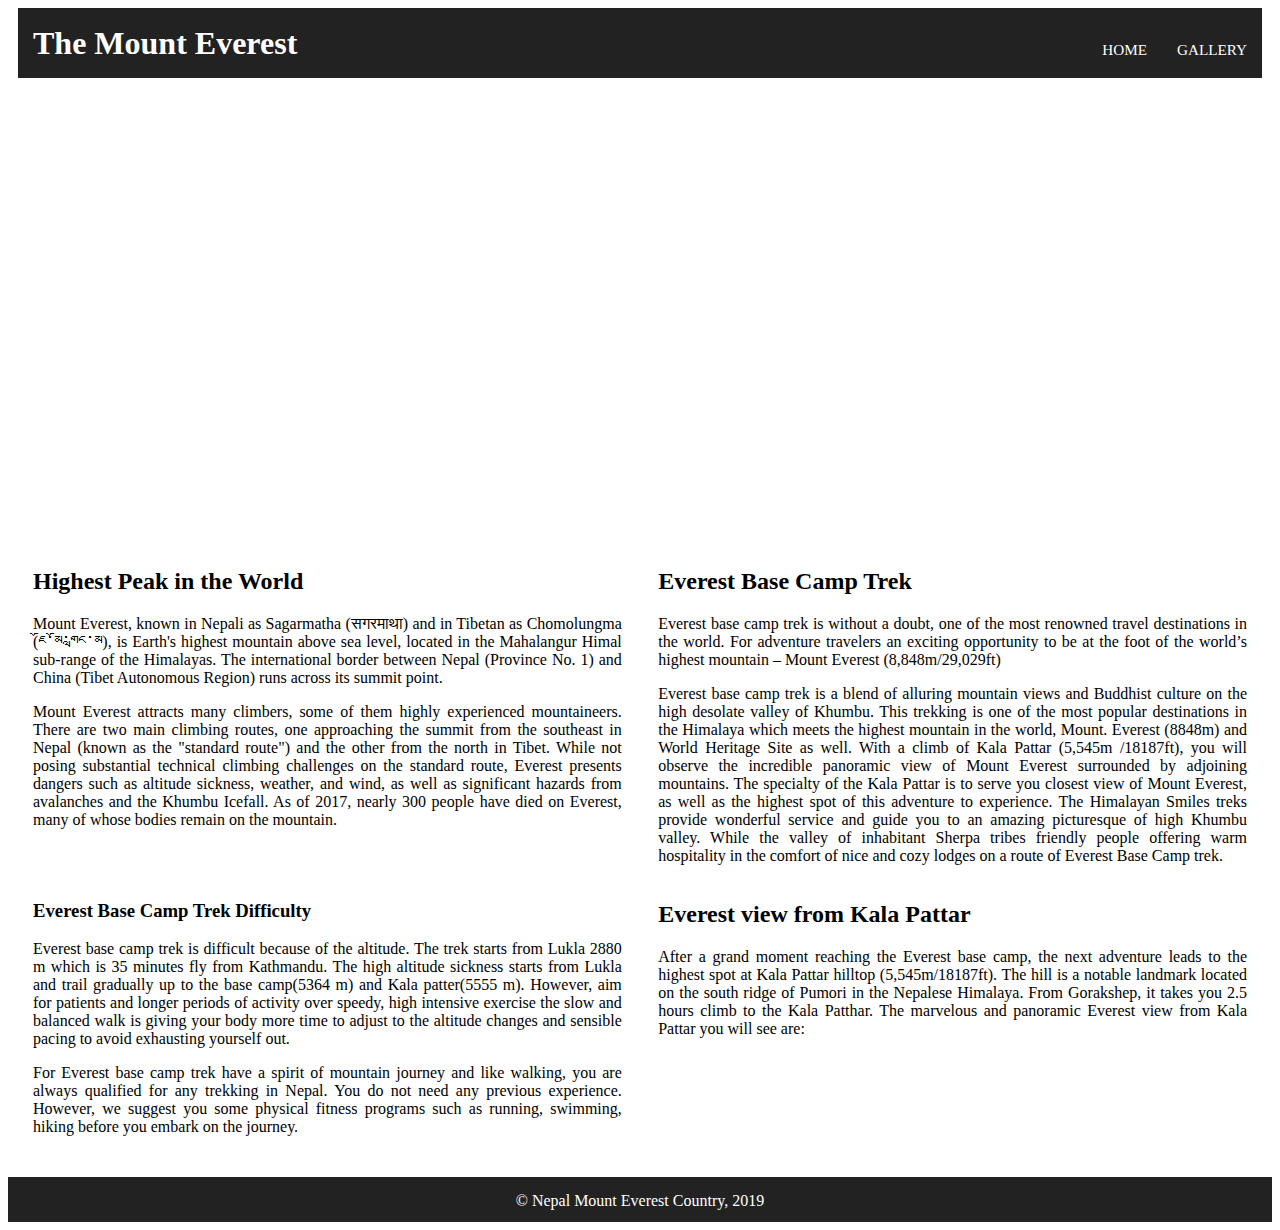
==== Index.html @ a77e6cbc "Initial Commit" ====
<!DOCTYPE html>
<html lang="en">
<head>
    <meta charset="UTF-8">
    <meta name="viewport" content="width=device-width, initial-scale=1.0">
    <meta http-equiv="X-UA-Compatible" content="ie=edge">
    <title>Mount Everest</title>
    <link rel="stylesheet" href="CSS\style.css">
    <link href="https://stackpath.bootstrapcdn.com/font-awesome/4.7.0/css/font-awesome.min.css" rel="stylesheet" integrity="sha384-wvfXpqpZZVQGK6TAh5PVlGOfQNHSoD2xbE+QkPxCAFlNEevoEH3Sl0sibVcOQVnN" crossorigin="anonymous">
    <!-- <link rel="stylesheet" href="CSS\flexbox.css"> -->
</head>
<body>
    <div class="Nav-img">
        <header class = "main-header">
            <h1 class="site-name"><a href="#">The Mount Everest</a></h1>    
            <ul class="main-nav">
                <li><a href="Index.html">Home</a></li>
                <li><a href="secondPage.html">Gallery</a></li>
                <!-- <li><a href="#">Nav 3</a></li>  
                <li><a href="#"> Nav 4</a></li>    -->
            </ul>
            <!-- <div class="menu-burger"><i class="fa fa-bars" aria-hidden="true"></i></div> -->
        </header>

        <div class="banner">
            <!-- <img class="logo" src="img/Mount_Everest_as_seen_from_Drukair2_PLW_edit.jpg" alt="Mount Everest" /> -->
        <!--<h1 class="headline"> The Mount Everest </h1>-->
            <span class="tagline"> The highest peak in the world</span>
        </div>
    </div> <!--Nav-img-->

    <div class="row">
        <div class="Primary col">

            <h2>Highest Peak in the World</h2>

            <p>Mount Everest, known in Nepali as Sagarmatha (सगरमाथा) and in Tibetan as Chomolungma (ཇོ་མོ་གླང་མ), is Earth's highest mountain above sea level, located in the Mahalangur Himal sub-range of the Himalayas. The international border between Nepal (Province No. 1) and China (Tibet Autonomous Region) runs across its summit point.</p>

            <p>Mount Everest attracts many climbers, some of them highly experienced mountaineers. There are two main climbing routes, one approaching the summit from the southeast in Nepal (known as the "standard route") and the other from the north in Tibet. While not posing substantial technical climbing challenges on the standard route, Everest presents dangers such as altitude sickness, weather, and wind, as well as significant hazards from avalanches and the Khumbu Icefall. As of 2017, nearly 300 people have died on Everest, many of whose bodies remain on the mountain.</p>
        </div> <!--/.primary-->

        <div class="secondary col">
            <h2>Everest Base Camp Trek</h2>
            <p>Everest base camp trek is without a doubt, one of the most renowned travel destinations in the world. For adventure travelers an exciting opportunity to be at the foot of the world’s highest mountain – Mount Everest (8,848m/29,029ft)</p>

            <p>Everest base camp trek is a blend of alluring mountain views and Buddhist culture on the high desolate valley of Khumbu. This trekking is one of the most popular destinations in the Himalaya which meets the highest mountain in the world, Mount. Everest (8848m) and World Heritage Site as well. With a climb of Kala Pattar (5,545m /18187ft), you will observe the incredible panoramic view of Mount Everest surrounded by adjoining mountains. The specialty of the Kala Pattar is to serve you closest view of Mount Everest, as well as the highest spot of this adventure to experience. The Himalayan Smiles treks provide wonderful service and guide you to an amazing picturesque of high Khumbu valley. While the valley of inhabitant Sherpa tribes friendly people offering warm hospitality in the comfort of nice and cozy lodges on a route of Everest Base Camp trek.</p>

        </div> <!--/.secondary-->

        <div class="third col">

            <h3>Everest Base Camp Trek Difficulty</h3>
            <p> Everest base camp trek is difficult because of the altitude. The trek starts from Lukla 2880 m which is 35 minutes fly from Kathmandu. The high altitude sickness starts from Lukla and trail gradually up to the base camp(5364 m) and Kala patter(5555 m). However, aim for patients and longer periods of activity over speedy, high intensive exercise the slow and balanced walk is giving your body more time to adjust to the altitude changes and sensible pacing to avoid exhausting yourself out.</p>
            <p>For Everest base camp trek have a spirit of mountain journey and like walking, you are always qualified for any trekking in Nepal. You do not need any previous experience. However, we suggest you some physical fitness programs such as running, swimming, hiking before you embark on the journey.</p>

        </div>

        <div class="fourth col">
            <h2>Everest view from Kala Pattar</h2>
            <p>After a grand moment reaching the Everest base camp, the next adventure leads to the highest spot at Kala Pattar hilltop (5,545m/18187ft). The hill is a notable landmark located on the south ridge of Pumori in the Nepalese Himalaya. From Gorakshep, it takes you 2.5 hours climb to the Kala Patthar. The marvelous and panoramic Everest view from Kala Pattar you will see are:</p>
        </div>
        
            <!-- <div class="fifth col">
    
            <ul>
                <li>Mt Everest (8,848m/29, 028ft)</li>
                <li>Lhotse (8,516 m/24,940 ft)</li>
                <li>Nuptse (7,855m/25,772 ft)</li>
                <li>Makalu (8,463m/27758ft)</li>
                <li>Pumori (7,161m/23488ft)</li>
                <li>Tharmarsarku (6,623m/21723ft)</li>
                <li>Mt. Amadablam (6,812m/22349.08ft)</li>

            </ul>
        </div>

        <div class="sixth col">

            <h2>Everest base camp trek Highlights</h2>
            <ul>
                <li>An exciting mountain flight of Kathmandu / Lukla.</li>
                <li> Namche Bazaar, the gateway of Mt. Everest</li>
                <li>Sherpa culture and lifestyle in Khumjung</li>
                <li>Everest panoramic view from Syangboche.</li>
                <li>Tengboche monastery</li>
                <li>Climbing to Kala Patthar (5545m)</li>
                <li> Great view of Mt, Everest, Mt Lhotse and other mountains from Kala Patthar.</li>
                <li>Touch foot of the word highest mountain Mt. Everest (8848 m).</li>

            </ul>
        </div>

        <div class="seventh col">

            <h2>Trip Fact</h2>
            <ul>
                <li>Trip Duration: 14 days </li>
                <li>Trip code: HST-ET-12 </li>
                <li>Trek start/end: Lukla/Lukla </li>
                <li>Grade: Moderate </li>
                <li>Trek start: 2810m/9216ft </li>
                <li>Highest elevation: 5545m </li>
                <li>Group size: Minimum 2 </li>
                <li>Best season: September, October, November, December, February to April </li>
                <li>Mode of trekking : Teahouse </li>
            </ul> -->
        </div>
    </div>

    <footer class="main-footer">
        <span>&copy; Nepal Mount Everest Country, 2019</span>
    </footer>
    <script src="Js/script.js"></script>
</body>
</html>
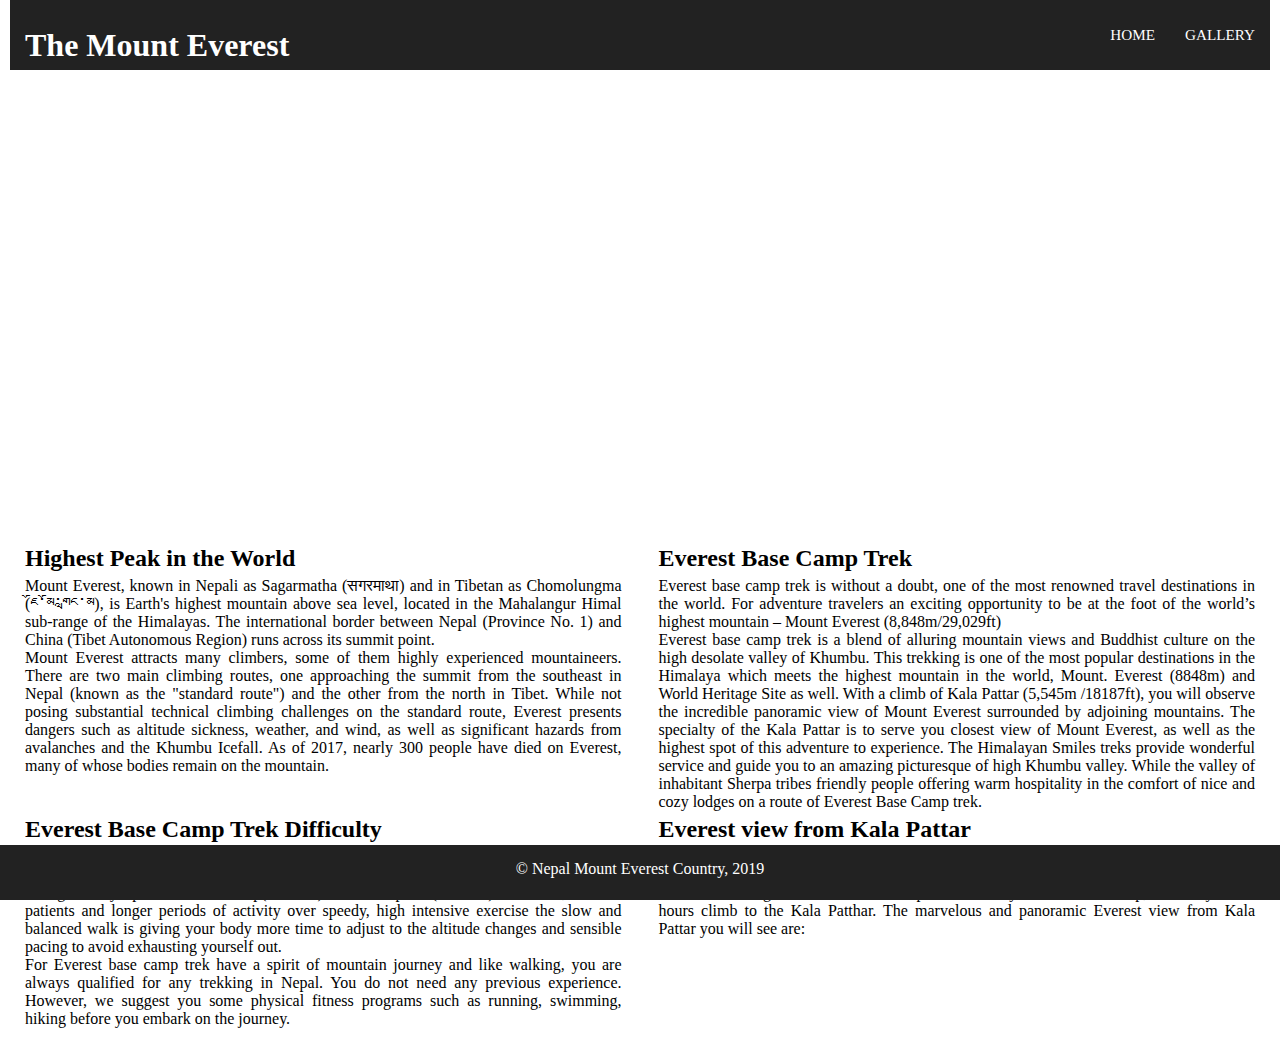
==== commit 1910e2b3: "Second push for final check" ====
--- a/Index.html
+++ b/Index.html
@@ -12,19 +12,20 @@
 <body>
     <div class="Nav-img">
         <header class = "main-header">
-            <h1 class="site-name"><a href="#">The Mount Everest</a></h1>    
-            <ul class="main-nav">
-                <li><a href="Index.html">Home</a></li>
-                <li><a href="secondPage.html">Gallery</a></li>
-                <!-- <li><a href="#">Nav 3</a></li>  
-                <li><a href="#"> Nav 4</a></li>    -->
-            </ul>
-            <!-- <div class="menu-burger"><i class="fa fa-bars" aria-hidden="true"></i></div> -->
+            <h1 class="site-name"><a href="#">The Mount Everest</a></h1>
+            <nav>
+                <ul class="main-nav">
+                    <li><a class="active" href="Index.html">Home</a></li>
+                    <li><a href="secondPage.html">Gallery</a></li>
+                    <!-- <li><a href="#">Nav 3</a></li>  
+                    <li><a href="#"> Nav 4</a></li>    -->
+                </ul>
+            </nav>
+            <div class="menu-burger"><i class="fa fa-bars" aria-hidden="true"></i></div> 
+            
         </header>
 
         <div class="banner">
-            <!-- <img class="logo" src="img/Mount_Everest_as_seen_from_Drukair2_PLW_edit.jpg" alt="Mount Everest" /> -->
-        <!--<h1 class="headline"> The Mount Everest </h1>-->
             <span class="tagline"> The highest peak in the world</span>
         </div>
     </div> <!--Nav-img-->
@@ -49,7 +50,7 @@
 
         <div class="third col">
 
-            <h3>Everest Base Camp Trek Difficulty</h3>
+            <h2>Everest Base Camp Trek Difficulty</h2>
             <p> Everest base camp trek is difficult because of the altitude. The trek starts from Lukla 2880 m which is 35 minutes fly from Kathmandu. The high altitude sickness starts from Lukla and trail gradually up to the base camp(5364 m) and Kala patter(5555 m). However, aim for patients and longer periods of activity over speedy, high intensive exercise the slow and balanced walk is giving your body more time to adjust to the altitude changes and sensible pacing to avoid exhausting yourself out.</p>
             <p>For Everest base camp trek have a spirit of mountain journey and like walking, you are always qualified for any trekking in Nepal. You do not need any previous experience. However, we suggest you some physical fitness programs such as running, swimming, hiking before you embark on the journey.</p>
 
@@ -60,51 +61,6 @@
             <p>After a grand moment reaching the Everest base camp, the next adventure leads to the highest spot at Kala Pattar hilltop (5,545m/18187ft). The hill is a notable landmark located on the south ridge of Pumori in the Nepalese Himalaya. From Gorakshep, it takes you 2.5 hours climb to the Kala Patthar. The marvelous and panoramic Everest view from Kala Pattar you will see are:</p>
         </div>
         
-            <!-- <div class="fifth col">
-    
-            <ul>
-                <li>Mt Everest (8,848m/29, 028ft)</li>
-                <li>Lhotse (8,516 m/24,940 ft)</li>
-                <li>Nuptse (7,855m/25,772 ft)</li>
-                <li>Makalu (8,463m/27758ft)</li>
-                <li>Pumori (7,161m/23488ft)</li>
-                <li>Tharmarsarku (6,623m/21723ft)</li>
-                <li>Mt. Amadablam (6,812m/22349.08ft)</li>
-
-            </ul>
-        </div>
-
-        <div class="sixth col">
-
-            <h2>Everest base camp trek Highlights</h2>
-            <ul>
-                <li>An exciting mountain flight of Kathmandu / Lukla.</li>
-                <li> Namche Bazaar, the gateway of Mt. Everest</li>
-                <li>Sherpa culture and lifestyle in Khumjung</li>
-                <li>Everest panoramic view from Syangboche.</li>
-                <li>Tengboche monastery</li>
-                <li>Climbing to Kala Patthar (5545m)</li>
-                <li> Great view of Mt, Everest, Mt Lhotse and other mountains from Kala Patthar.</li>
-                <li>Touch foot of the word highest mountain Mt. Everest (8848 m).</li>
-
-            </ul>
-        </div>
-
-        <div class="seventh col">
-
-            <h2>Trip Fact</h2>
-            <ul>
-                <li>Trip Duration: 14 days </li>
-                <li>Trip code: HST-ET-12 </li>
-                <li>Trek start/end: Lukla/Lukla </li>
-                <li>Grade: Moderate </li>
-                <li>Trek start: 2810m/9216ft </li>
-                <li>Highest elevation: 5545m </li>
-                <li>Group size: Minimum 2 </li>
-                <li>Best season: September, October, November, December, February to April </li>
-                <li>Mode of trekking : Teahouse </li>
-            </ul> -->
-        </div>
     </div>
 
     <footer class="main-footer">
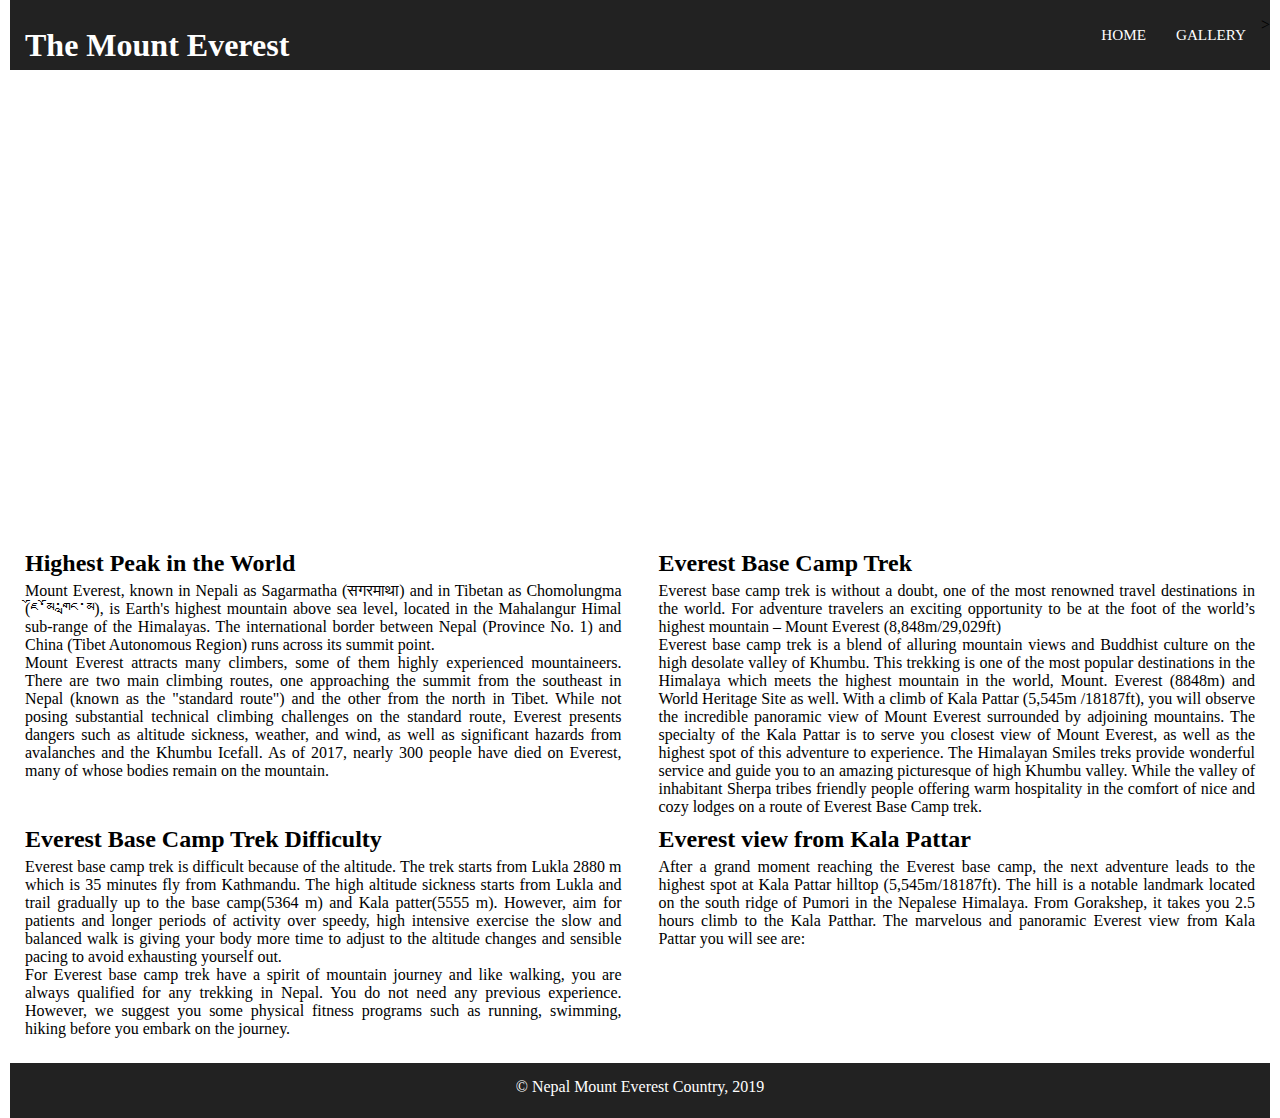
==== commit e5dcd695: "Third Push for review" ====
--- a/Index.html
+++ b/Index.html
@@ -6,66 +6,69 @@
     <meta http-equiv="X-UA-Compatible" content="ie=edge">
     <title>Mount Everest</title>
     <link rel="stylesheet" href="CSS\style.css">
-    <link href="https://stackpath.bootstrapcdn.com/font-awesome/4.7.0/css/font-awesome.min.css" rel="stylesheet" integrity="sha384-wvfXpqpZZVQGK6TAh5PVlGOfQNHSoD2xbE+QkPxCAFlNEevoEH3Sl0sibVcOQVnN" crossorigin="anonymous">
-    <!-- <link rel="stylesheet" href="CSS\flexbox.css"> -->
+    <link href="https://stackpath.bootstrapcdn.com/font-awesome/4.7.0/css/font-awesome.min.css" rel="stylesheet" integrity="sha384-wvfXpqpZZVQGK6TAh5PVlGOfQNHSoD2xbE+QkPxCAFlNEevoEH3Sl0sibVcOQVnN" crossorigin="anonymous"> <!--Bootstrap CDN-->
+    
 </head>
 <body>
-    <div class="Nav-img">
-        <header class = "main-header">
-            <h1 class="site-name"><a href="#">The Mount Everest</a></h1>
-            <nav>
-                <ul class="main-nav">
-                    <li><a class="active" href="Index.html">Home</a></li>
-                    <li><a href="secondPage.html">Gallery</a></li>
-                    <!-- <li><a href="#">Nav 3</a></li>  
-                    <li><a href="#"> Nav 4</a></li>    -->
-                </ul>
-            </nav>
-            <div class="menu-burger"><i class="fa fa-bars" aria-hidden="true"></i></div> 
+    <div class="wrap">
+        <div class="Nav-img"> <!--Container that wraps header, navigation links and toggle menu for mobile devices-->
+            <header class = "main-header">
+                <h1 class="site-name"><a href="#">The Mount Everest</a></h1>
+                <nav>
+                    <ul class="main-nav">
+                        <li><a class="active" href="Index.html">Home</a></li>
+                        <li><a href="secondPage.html">Gallery</a></li>>
+                    </ul>
+                </nav>
+                <div class="menu-burger"><i class="fa fa-bars" aria-hidden="true"></i></div> 
+                
+            </header>
+
+            <div class="banner"> <!--Container that contains background image through CSS-->
+                <span class="tagline"> The highest peak in the world</span>
+            </div>
+        </div> <!--End of Nav-img container-->
+
+        <div class="row"> <!--Main contents of the body-->
+            <div class="Primary col">
+
+                <h2>Highest Peak in the World</h2>
+
+                <p>Mount Everest, known in Nepali as Sagarmatha (सगरमाथा) and in Tibetan as Chomolungma (ཇོ་མོ་གླང་མ), is Earth's highest mountain above sea level, located in the Mahalangur Himal sub-range of the Himalayas. The international border between Nepal (Province No. 1) and China (Tibet Autonomous Region) runs across its summit point.</p>
+
+                <p>Mount Everest attracts many climbers, some of them highly experienced mountaineers. There are two main climbing routes, one approaching the summit from the southeast in Nepal (known as the "standard route") and the other from the north in Tibet. While not posing substantial technical climbing challenges on the standard route, Everest presents dangers such as altitude sickness, weather, and wind, as well as significant hazards from avalanches and the Khumbu Icefall. As of 2017, nearly 300 people have died on Everest, many of whose bodies remain on the mountain.</p>
+            </div> <!--./primary -->
+
+             <div class="secondary col">
+                <h2>Everest Base Camp Trek</h2>
+                <p>Everest base camp trek is without a doubt, one of the most renowned travel destinations in the world. For adventure travelers an exciting opportunity to be at the foot of the world’s highest mountain – Mount Everest (8,848m/29,029ft)</p>
+
+                <p>Everest base camp trek is a blend of alluring mountain views and Buddhist culture on the high desolate valley of Khumbu. This trekking is one of the most popular destinations in the Himalaya which meets the highest mountain in the world, Mount. Everest (8848m) and World Heritage Site as well. With a climb of Kala Pattar (5,545m /18187ft), you will observe the incredible panoramic view of Mount Everest surrounded by adjoining mountains. The specialty of the Kala Pattar is to serve you closest view of Mount Everest, as well as the highest spot of this adventure to experience. The Himalayan Smiles treks provide wonderful service and guide you to an amazing picturesque of high Khumbu valley. While the valley of inhabitant Sherpa tribes friendly people offering warm hospitality in the comfort of nice and cozy lodges on a route of Everest Base Camp trek.</p>
+
+            </div> <!--/.secondary -->
+
+             <div class="third col">
+
+                <h2>Everest Base Camp Trek Difficulty</h2>
+                <p> Everest base camp trek is difficult because of the altitude. The trek starts from Lukla 2880 m which is 35 minutes fly from Kathmandu. The high altitude sickness starts from Lukla and trail gradually up to the base camp(5364 m) and Kala patter(5555 m). However, aim for patients and longer periods of activity over speedy, high intensive exercise the slow and balanced walk is giving your body more time to adjust to the altitude changes and sensible pacing to avoid exhausting yourself out.</p>
+                <p>For Everest base camp trek have a spirit of mountain journey and like walking, you are always qualified for any trekking in Nepal. You do not need any previous experience. However, we suggest you some physical fitness programs such as running, swimming, hiking before you embark on the journey.</p>
+
+            </div> <!--/.third-->
+
+            <div class="fourth col">
+                <h2>Everest view from Kala Pattar</h2>
+                <p>After a grand moment reaching the Everest base camp, the next adventure leads to the highest spot at Kala Pattar hilltop (5,545m/18187ft). The hill is a notable landmark located on the south ridge of Pumori in the Nepalese Himalaya. From Gorakshep, it takes you 2.5 hours climb to the Kala Patthar. The marvelous and panoramic Everest view from Kala Pattar you will see are:</p>
+            </div>
             
-        </header>
-
-        <div class="banner">
-            <span class="tagline"> The highest peak in the world</span>
-        </div>
-    </div> <!--Nav-img-->
-
-    <div class="row">
-        <div class="Primary col">
-
-            <h2>Highest Peak in the World</h2>
-
-            <p>Mount Everest, known in Nepali as Sagarmatha (सगरमाथा) and in Tibetan as Chomolungma (ཇོ་མོ་གླང་མ), is Earth's highest mountain above sea level, located in the Mahalangur Himal sub-range of the Himalayas. The international border between Nepal (Province No. 1) and China (Tibet Autonomous Region) runs across its summit point.</p>
-
-            <p>Mount Everest attracts many climbers, some of them highly experienced mountaineers. There are two main climbing routes, one approaching the summit from the southeast in Nepal (known as the "standard route") and the other from the north in Tibet. While not posing substantial technical climbing challenges on the standard route, Everest presents dangers such as altitude sickness, weather, and wind, as well as significant hazards from avalanches and the Khumbu Icefall. As of 2017, nearly 300 people have died on Everest, many of whose bodies remain on the mountain.</p>
-        </div> <!--/.primary-->
-
-        <div class="secondary col">
-            <h2>Everest Base Camp Trek</h2>
-            <p>Everest base camp trek is without a doubt, one of the most renowned travel destinations in the world. For adventure travelers an exciting opportunity to be at the foot of the world’s highest mountain – Mount Everest (8,848m/29,029ft)</p>
-
-            <p>Everest base camp trek is a blend of alluring mountain views and Buddhist culture on the high desolate valley of Khumbu. This trekking is one of the most popular destinations in the Himalaya which meets the highest mountain in the world, Mount. Everest (8848m) and World Heritage Site as well. With a climb of Kala Pattar (5,545m /18187ft), you will observe the incredible panoramic view of Mount Everest surrounded by adjoining mountains. The specialty of the Kala Pattar is to serve you closest view of Mount Everest, as well as the highest spot of this adventure to experience. The Himalayan Smiles treks provide wonderful service and guide you to an amazing picturesque of high Khumbu valley. While the valley of inhabitant Sherpa tribes friendly people offering warm hospitality in the comfort of nice and cozy lodges on a route of Everest Base Camp trek.</p>
-
-        </div> <!--/.secondary-->
-
-        <div class="third col">
-
-            <h2>Everest Base Camp Trek Difficulty</h2>
-            <p> Everest base camp trek is difficult because of the altitude. The trek starts from Lukla 2880 m which is 35 minutes fly from Kathmandu. The high altitude sickness starts from Lukla and trail gradually up to the base camp(5364 m) and Kala patter(5555 m). However, aim for patients and longer periods of activity over speedy, high intensive exercise the slow and balanced walk is giving your body more time to adjust to the altitude changes and sensible pacing to avoid exhausting yourself out.</p>
-            <p>For Everest base camp trek have a spirit of mountain journey and like walking, you are always qualified for any trekking in Nepal. You do not need any previous experience. However, we suggest you some physical fitness programs such as running, swimming, hiking before you embark on the journey.</p>
-
-        </div>
-
-        <div class="fourth col">
-            <h2>Everest view from Kala Pattar</h2>
-            <p>After a grand moment reaching the Everest base camp, the next adventure leads to the highest spot at Kala Pattar hilltop (5,545m/18187ft). The hill is a notable landmark located on the south ridge of Pumori in the Nepalese Himalaya. From Gorakshep, it takes you 2.5 hours climb to the Kala Patthar. The marvelous and panoramic Everest view from Kala Pattar you will see are:</p>
-        </div>
-        
-    </div>
+        </div> <!--End of row class-->
+</div>
 
     <footer class="main-footer">
-        <span>&copy; Nepal Mount Everest Country, 2019</span>
+            <span>&copy; Nepal Mount Everest Country, 2019</span>
     </footer>
+
     <script src="Js/script.js"></script>
+
 </body>
+
 </html>